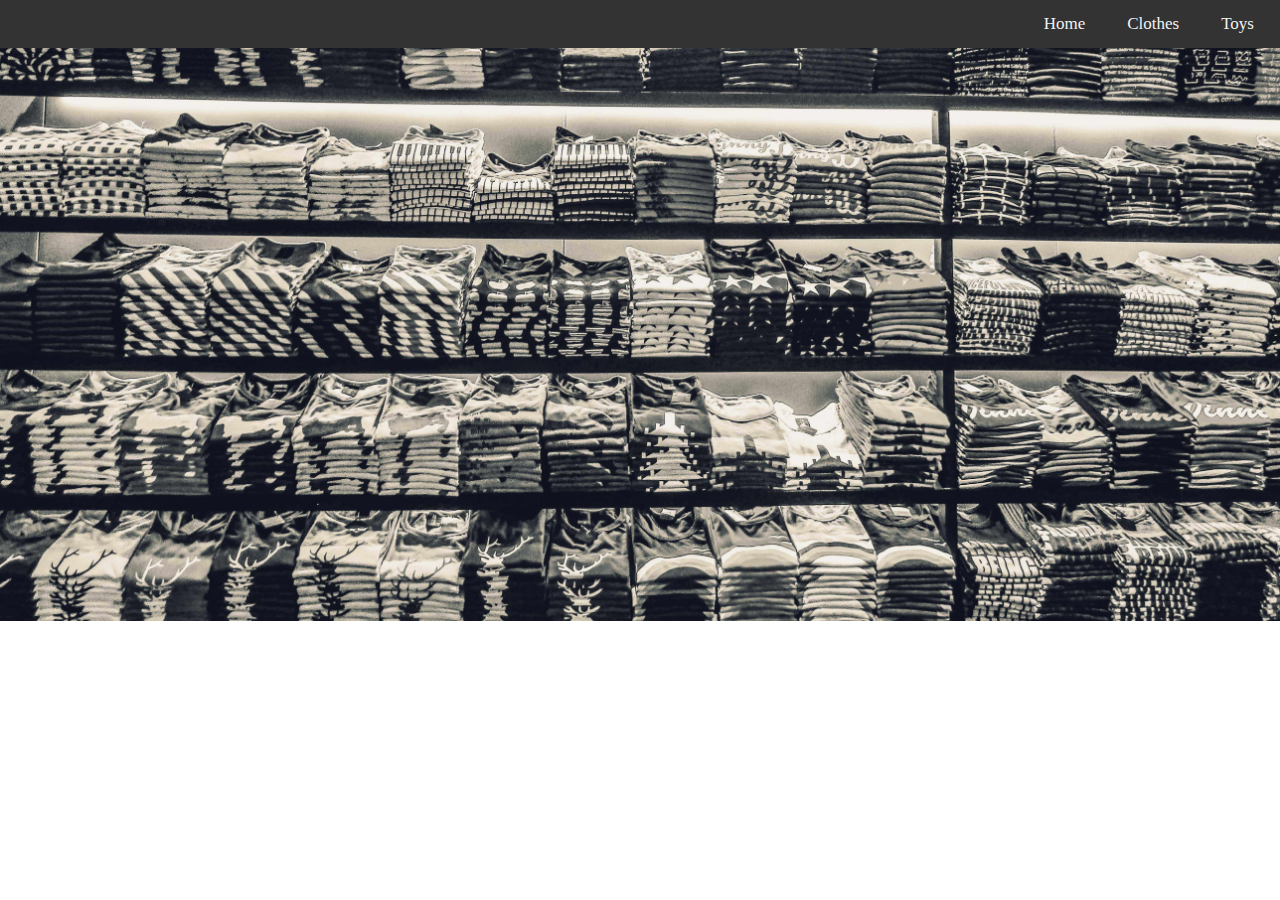
==== index.html @ 46340051 "Update index.html" ====
<!DOCTYPE html>
<html>
<head>
    <title> This is my homepage</title>
    <link rel="stylesheet" href="styles.css">
    </head>
<body>
    
   <div class="topnav" id="myTopnav">
  <a href="./Toys.html">Toys</a>
  <a href="./clothes.html">Clothes</a>
  <a href="./home.html">Home</a>
</div>

    <img src="homepage.jpeg"
         class= "larger-image"/>
    </body>
</html>
---- styles.css ----
*{margin: 0}
.topnav {
    background-color: #333;
    overflow: hidden;
}

.topnav a {
    float: right;
    display: block;
    color: #f2f2f2;
    text-align: center;
    margin-right: 10px;
    padding: 14px 16px;
    text-decoration: none;
    font-size: 17px;
}

.topnav a:hover {
    background-color: #ddd;
    color: black;
}


.topnav a.active {
    background-color: #4CAF50;
    color: white;
}
.larger-image {width:100%;}
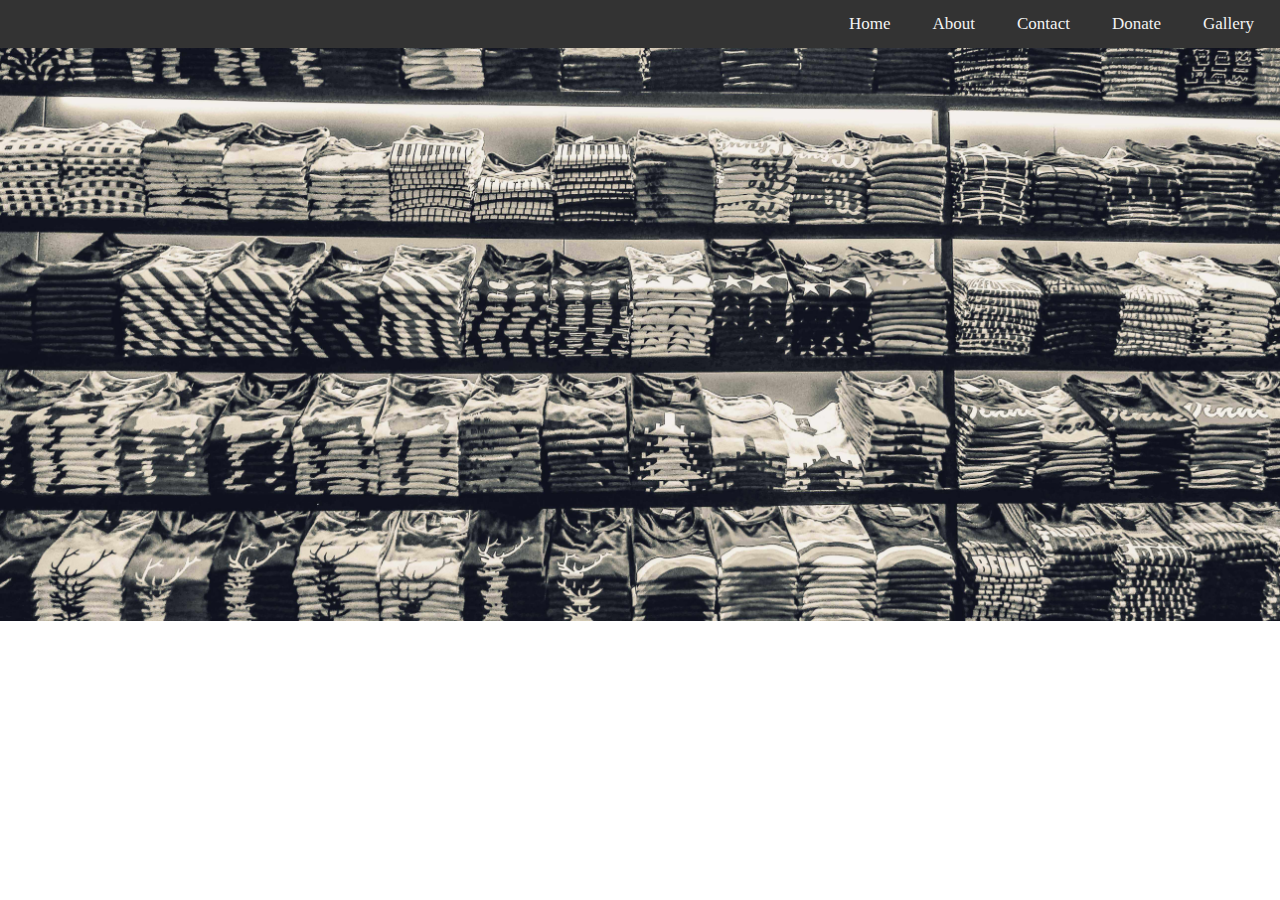
==== commit d535ba12: "Update index.html" ====
--- a/index.html
+++ b/index.html
@@ -7,9 +7,11 @@
 <body>
     
    <div class="topnav" id="myTopnav">
-  <a href="./Toys.html">Toys</a>
-  <a href="./clothes.html">Clothes</a>
-  <a href="./home.html">Home</a>
+       <a href="./gallery.html">Gallery</a>
+       <a href="./donate.html">Donate</a>
+  <a href="./Toys.html">Contact</a>
+  <a href="./clothes.html">About</a>
+  <a href="./index.html">Home</a>
 </div>
 
     <img src="homepage.jpeg"
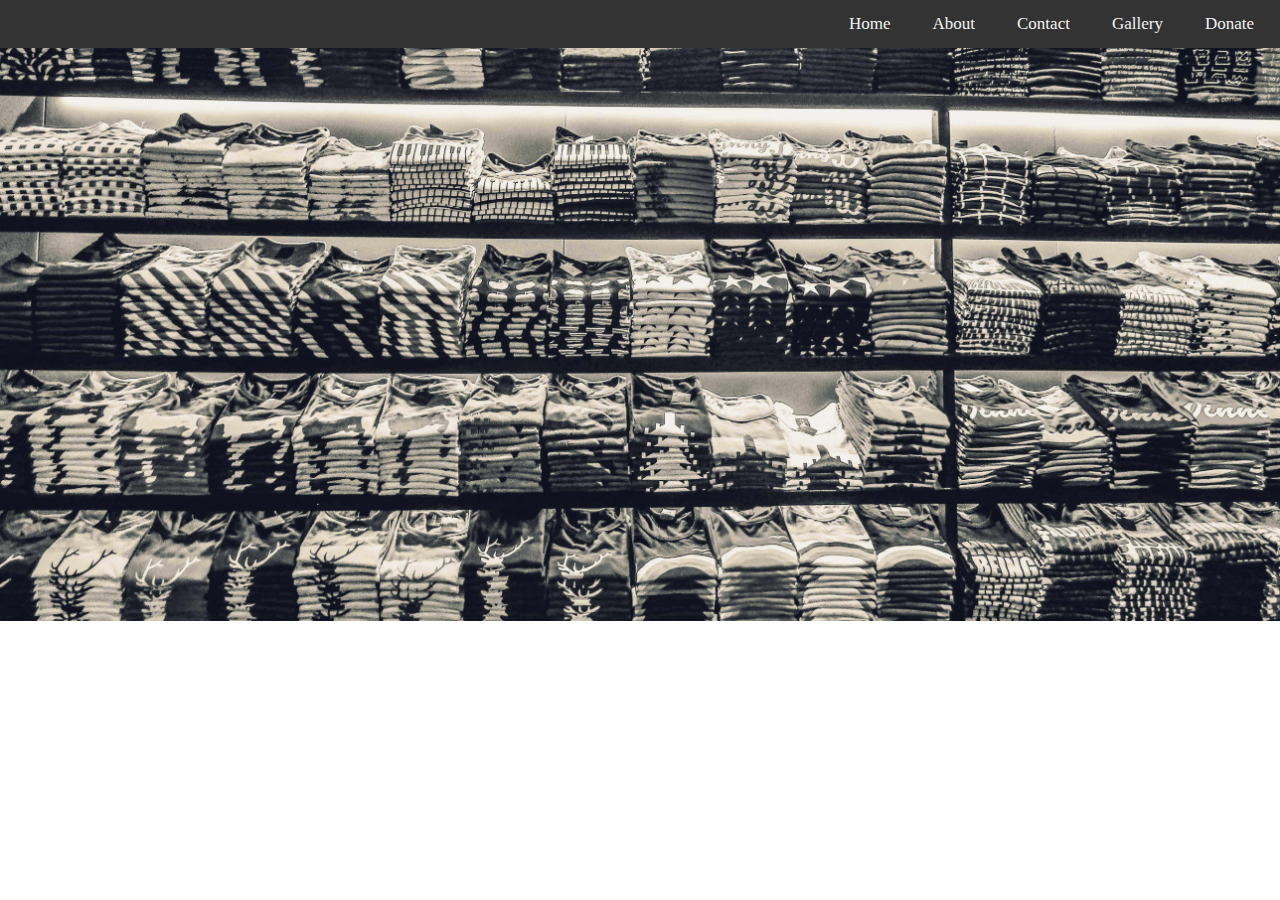
==== commit f653a4f7: "Update index.html" ====
--- a/index.html
+++ b/index.html
@@ -7,8 +7,8 @@
 <body>
     
    <div class="topnav" id="myTopnav">
+       <a href="./donate.html">Donate</a>
        <a href="./gallery.html">Gallery</a>
-       <a href="./donate.html">Donate</a>
   <a href="./Toys.html">Contact</a>
   <a href="./clothes.html">About</a>
   <a href="./index.html">Home</a>
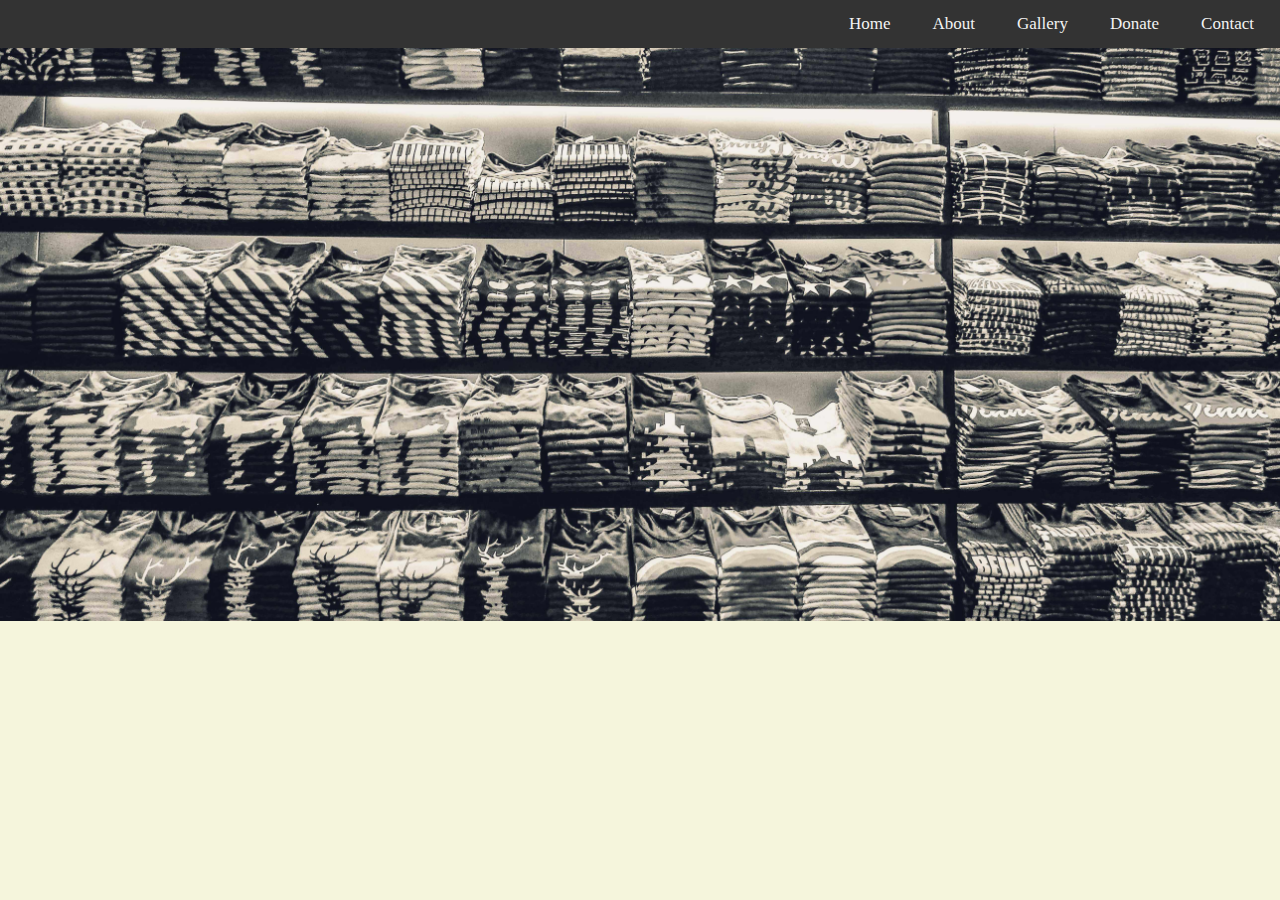
==== commit 800110b1: "Update index.html" ====
--- a/index.html
+++ b/index.html
@@ -7,10 +7,10 @@
 <body>
     
    <div class="topnav" id="myTopnav">
+       <a href="./contact.html">Contact</a>
        <a href="./donate.html">Donate</a>
        <a href="./gallery.html">Gallery</a>
-  <a href="./Toys.html">Contact</a>
-  <a href="./clothes.html">About</a>
+  <a href="./about.html">About</a>
   <a href="./index.html">Home</a>
 </div>
 
--- a/styles.css
+++ b/styles.css
@@ -26,3 +26,14 @@
     color: white;
 }
 .larger-image {width:100%;}
+
+body {
+  background-color: #F5F5DC;
+}
+p {
+  font-size: 30px;
+  text-align: center;
+  padding-left: 15%;
+  padding-right: 15%;
+  padding-top: 5%;
+}
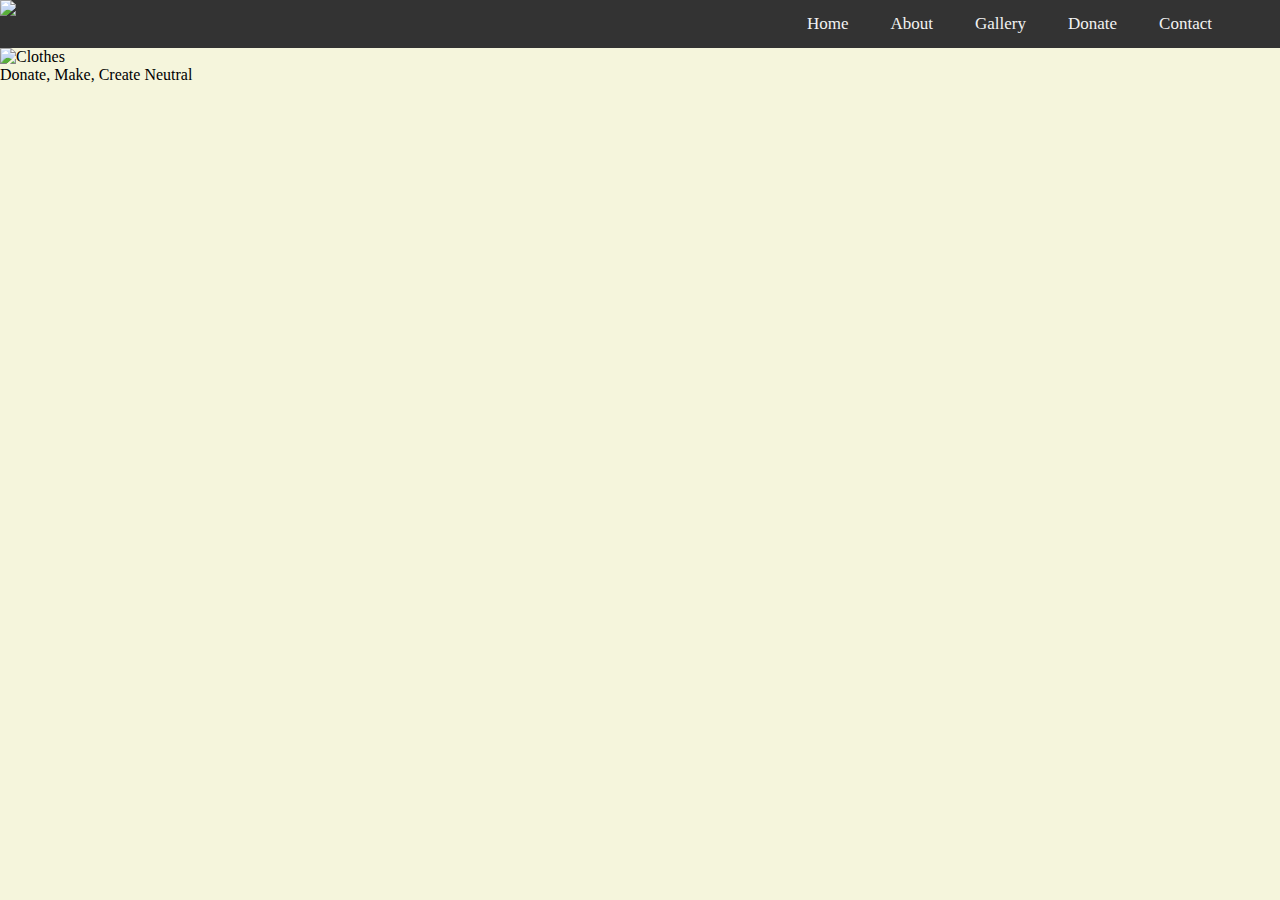
==== commit 76af886a: "Add files via upload" ====
--- a/index.html
+++ b/index.html
@@ -3,18 +3,27 @@
 <head>
     <title> This is my homepage</title>
     <link rel="stylesheet" href="styles.css">
+        <a href="./index.html">
+
     </head>
-<body>
     
-   <div class="topnav" id="myTopnav">
-       <a href="./contact.html">Contact</a>
-       <a href="./donate.html">Donate</a>
-       <a href="./gallery.html">Gallery</a>
+    <div class="topnav" id="myTopnav">
+
+    <a href="./contact.html">Contact</a>
+    <a href="./donate.html">Donate</a>
+    <a href="./gallery.html">Gallery</a>
   <a href="./about.html">About</a>
   <a href="./index.html">Home</a>
+      
+    <img src="genderneutal.png" class="image02">        
 </div>
 
-    <img src="homepage.jpeg"
-         class= "larger-image"/>
+<body>
+    <div class="container2">
+  <img src="homepageclothes.jpg"
+     class= "larger-image" alt="Clothes">
+  <div class= "slogan"> Donate, Make, Create Neutral</div> 
+</div>
+
     </body>
 </html>
--- a/styles.css
+++ b/styles.css
@@ -37,3 +37,54 @@
   padding-right: 15%;
   padding-top: 5%;
 }
+
+h1 {font-size: 30px;
+  text-align: center;
+  padding-left: 15%;
+  padding-right: 15%;
+  padding-top: 5%; }
+body {
+  background-color: #F5F5DC; 
+}
+  .image_01 { 
+  width: 20px; 
+  height: 20px; 
+  padding-left: 10%;
+  padding-right:60%;
+  padding-top: 5%;
+  }
+
+  image { width: 20px; 
+  height: 20px; 
+  padding-left: 10%;
+    padding-right:60%;
+      padding-top: 5%;
+  }
+
+h2 {font-size: 30px;
+text-align: center;
+padding-left: 15%;
+padding-right: 15%;
+padding-top: 5%;  
+}
+
+input[type=submit] {
+    background-color: #4CAF50;
+    color: white;
+    padding: 12px 20px;
+    border: none;
+    border-radius: 4px;
+    cursor: pointer;
+}
+
+
+input[type=submit]:hover {
+    background-color: #45a049;
+}
+
+
+.container {
+    border-radius: 5px;
+    background-color: #f2f2f2;
+    padding: 20px;
+}
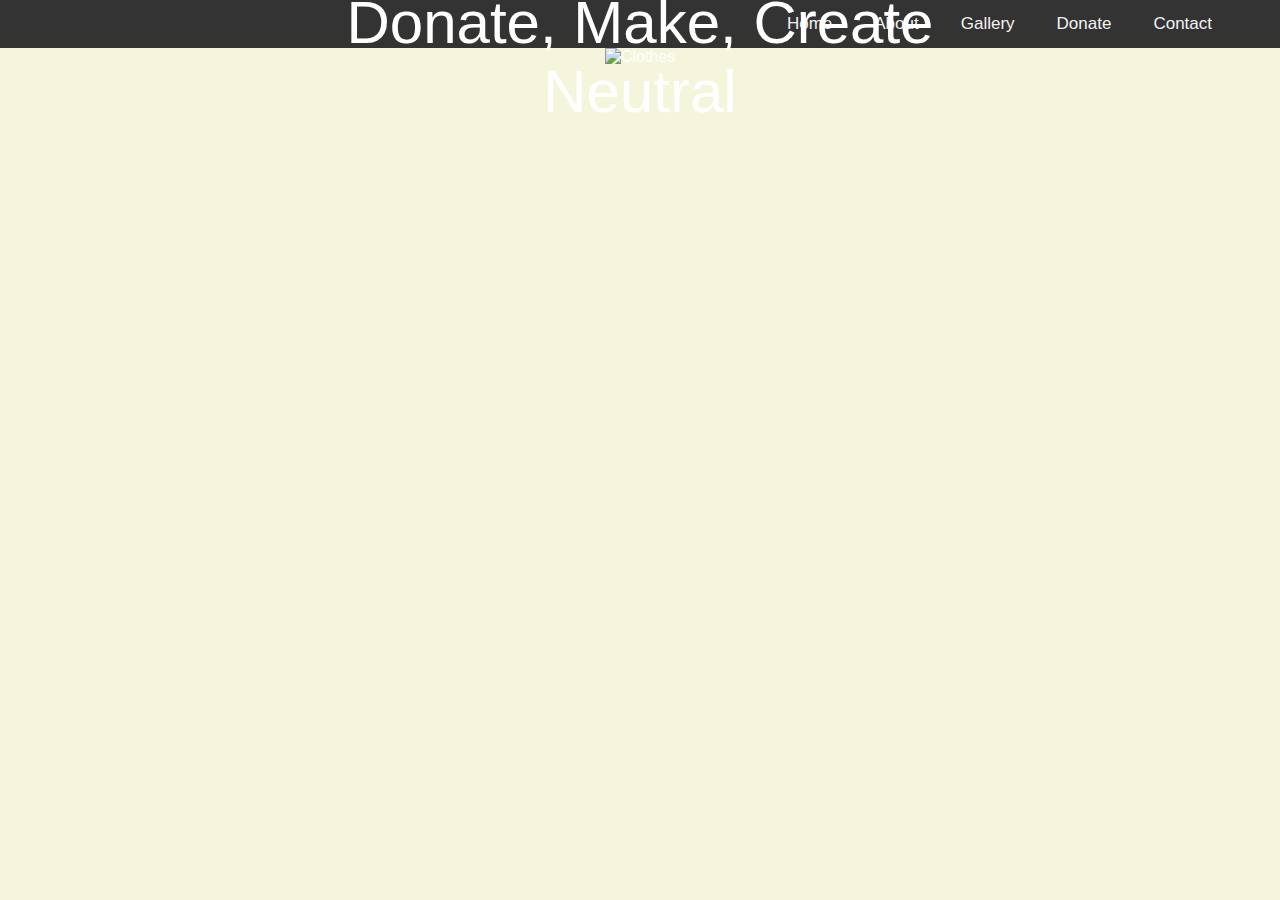
==== commit e587de81: "Update index.html" ====
--- a/index.html
+++ b/index.html
@@ -15,7 +15,7 @@
   <a href="./about.html">About</a>
   <a href="./index.html">Home</a>
       
-    <img src="genderneutal.png" class="image02">        
+         
 </div>
 
 <body>
--- a/styles.css
+++ b/styles.css
@@ -13,6 +13,7 @@
     padding: 14px 16px;
     text-decoration: none;
     font-size: 17px;
+    font-family: sans-serif, verdana;
 }
 
 .topnav a:hover {
@@ -21,12 +22,19 @@
 }
 
 
+.image02 {
+    float: right;
+    height: auto;
+    width: 1vw;
+    
+}
+
+
+
 .topnav a.active {
     background-color: #4CAF50;
     color: white;
 }
-.larger-image {width:100%;}
-
 body {
   background-color: #F5F5DC;
 }
@@ -35,38 +43,106 @@
   text-align: center;
   padding-left: 15%;
   padding-right: 15%;
-  padding-top: 5%;
-}
-
-h1 {font-size: 30px;
+  padding-top: 10%;
+    font-family: sans-serif, verdana;
+}
+
+p2 {font-size: 15px;
+text-align: center; 
+padding-left: 37%;
+padding-right: 25%;
+padding-bottom: 10%;
+font-family:sans-serif, verdana;}
+
+p5 { 
+    font-size: 20px; 
+    padding-left: 27%;
+    padding-top: 15%;
+    font-family: sans-serif, verdana;
+
+}
+
+p3{ font-size: 25px;
+padding-left: 10%; 
+font-family: sans-serif, verdana;}
+
+.larger-image {
+    width: 100%;
+    height: auto;
+}
+
+p6 {font-size: 15px; }
+
+h1 {font-size: 50px;
   text-align: center;
   padding-left: 15%;
   padding-right: 15%;
-  padding-top: 5%; }
+  padding-top: 5%;
+font-family:sans-serif, verdana;}
+
+
+h2 {
+    text-align: center;
+    padding-top: 2%;
+    font-weight: 600;
+    font-size: 50px;
+    font-family:sans-serif, verdana;
+}
+
+h3 { text-align:center;
+font-family: sans-serif, verdana;
+font-size: 50px;
+padding-top: 5%;}
+
+h4 {text-align:center;
+padding-top: 20%;
+font-size: 50px;
+    padding-left: 10%;
+    font-family: sans-serif, verdana
+}
+
+p7 { font-size: 20px;
+    padding-left: 21%;
+    font-family:sans-serif, verdana
+}
+
 body {
   background-color: #F5F5DC; 
 }
-  .image_01 { 
-  width: 20px; 
-  height: 20px; 
-  padding-left: 10%;
-  padding-right:60%;
-  padding-top: 5%;
-  }
-
-  image { width: 20px; 
-  height: 20px; 
-  padding-left: 10%;
-    padding-right:60%;
-      padding-top: 5%;
-  }
-
-h2 {font-size: 30px;
-text-align: center;
-padding-left: 15%;
-padding-right: 15%;
-padding-top: 5%;  
-}
+
+.table {
+    width: 50%;
+    height: auto;
+}
+
+td {
+    height: auto;
+    width: 50px;
+    padding: 20px, 20px, 20px, 20px;
+}
+th, td {
+    padding: 15px;
+    width: 25px;
+    height: 25px;
+}
+
+
+
+
+input[type=text], select, textarea {
+    width: 100%; 
+    display: block;
+    align-content: center;
+    padding-top: 15%;
+    padding: 12px;   
+    border: 1px solid #ccc; 
+    border-radius: 4px; 
+    box-sizing: border-box; 
+    margin-top: 6px; 
+    margin-bottom: 16px;
+    resize: vertical 
+}
+
 
 input[type=submit] {
     background-color: #4CAF50;
@@ -80,11 +156,94 @@
 
 input[type=submit]:hover {
     background-color: #45a049;
+    
 }
 
 
 .container {
     border-radius: 5px;
-    background-color: #f2f2f2;
     padding: 20px;
-}
+    padding-top: 5%;
+    font-family: sans-serif, verdana;
+}
+
+.container2 {position: relative; 
+text-align: center; 
+color: white;
+font-family: sans-serif, verdana;}
+
+.slogan {position: absolute;
+top: 50%;
+left: 50%; 
+transform: translate(-50%, -50%);
+font-size: 60px;
+font-family: sans-serif, verdana;}
+
+
+
+
+input[type=text], input[type=password] {
+    width: 100%;
+    padding: 12px 20px;
+    margin: 8px 0;
+    display: inline-block;
+    border: 1px solid #ccc;
+    box-sizing: border-box;
+    font-family: sans-serif, verdana;
+}
+
+
+button {
+    background-color: #4CAF50;
+    color: white;
+    padding: 14px 20px;
+    margin: 8px 0;
+    border: none;
+    cursor: pointer;
+    width: 100%;
+}
+
+
+.cancelbtn {
+    padding: 14px 20px;
+    background-color: #f44336;
+    font-family: sans-serif, verdana;
+}
+
+
+.cancelbtn,.signupbtn {
+    float: left;
+    width: 50%;
+    font-family: sans-serif, verdana;
+}
+
+
+.container3 {
+    float: none;
+    padding: 25px;
+    font-family: sans-serif, verdana;
+}
+
+
+.clearfix::after {
+    content: "";
+    clear: both;
+    display: table;
+}
+
+
+@media screen and (max-width: 300px) {
+    .cancelbtn, .signupbtn {
+        width: 100%;
+        font-family: sans-serif, verdana;
+    }
+    
+    p5 {text-align: center;
+    padding-top: 10%;
+    padding-left: 20%;
+        padding-bottom: 20%;
+            font-family:sans-serif, verdana;
+    }
+    .image02{ width: 5%;
+        height:auto;
+    }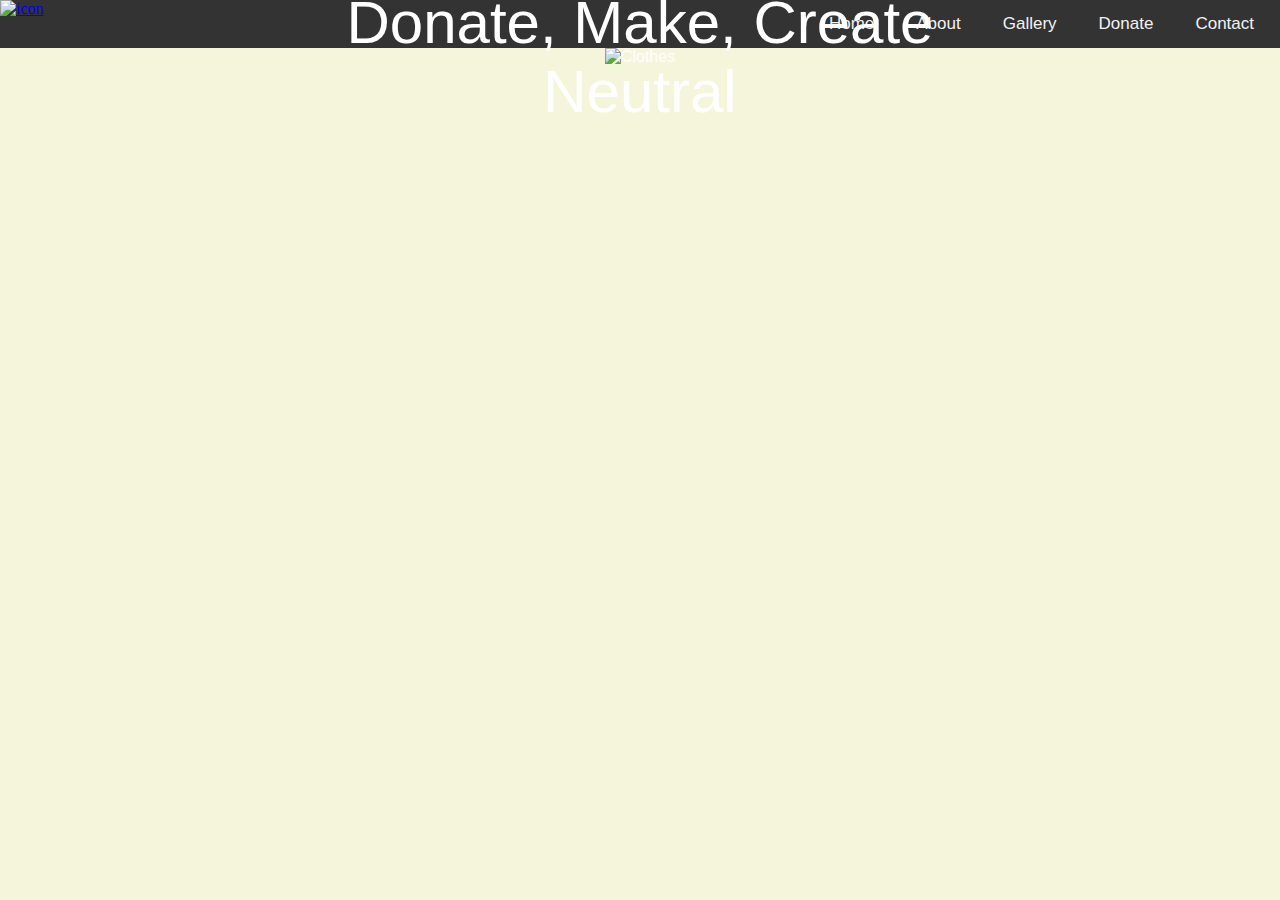
==== commit 741c35f3: "Add files via upload" ====
--- a/index.html
+++ b/index.html
@@ -3,19 +3,20 @@
 <head>
     <title> This is my homepage</title>
     <link rel="stylesheet" href="styles.css">
-        <a href="./index.html">
+    <a href="./index.html"></a>
 
-    </head>
+</head>
     
     <div class="topnav" id="myTopnav">
+        <a href="index.html"><img src="gender_neutral.png" alt="icon"></a>
 
-    <a href="./contact.html">Contact</a>
-    <a href="./donate.html">Donate</a>
-    <a href="./gallery.html">Gallery</a>
-  <a href="./about.html">About</a>
-  <a href="./index.html">Home</a>
+    <a class="links" href="./contact.html">Contact</a>
+    <a class="links"  href="./donate.html">Donate</a>
+    <a class="links"  href="./gallery.html">Gallery</a>
+  <a class="links"  href="./about.html">About</a>
+  <a class="links"  href="./index.html">Home</a>
       
-         
+            
 </div>
 
 <body>
--- a/styles.css
+++ b/styles.css
@@ -3,8 +3,15 @@
     background-color: #333;
     overflow: hidden;
 }
-
-.topnav a {
+topnav img{
+    float:left;
+    height: 50px;
+    width: 50px;
+    position: relative;
+    padding-left: 10px;
+}
+
+.topnav .links {
     float: right;
     display: block;
     color: #f2f2f2;
@@ -16,22 +23,18 @@
     font-family: sans-serif, verdana;
 }
 
-.topnav a:hover {
+
+
+
+
+.topnav .links:hover {
     background-color: #ddd;
     color: black;
 }
 
 
-.image02 {
-    float: right;
-    height: auto;
-    width: 1vw;
-    
-}
-
-
-
-.topnav a.active {
+
+.topnav .links.active {
     background-color: #4CAF50;
     color: white;
 }
@@ -113,22 +116,33 @@
 .table {
     width: 50%;
     height: auto;
+    max-width:960px;
 }
 
 td {
     height: auto;
-    width: 50px;
-    padding: 20px, 20px, 20px, 20px;
-}
+/*    width: 50px;*/
+/*    padding: 20px, 20px, 20px, 20px;*/
+}
+/*
 th, td {
     padding: 15px;
     width: 25px;
     height: 25px;
 }
-
-
-
-
+*/
+
+.galleryimg {
+    width: 100%;
+    height: 100%;
+}
+.floating-box {
+    float: left;
+    width: 400px;
+    height: 400px;
+    margin: 10px;
+
+}
 input[type=text], select, textarea {
     width: 100%; 
     display: block;
